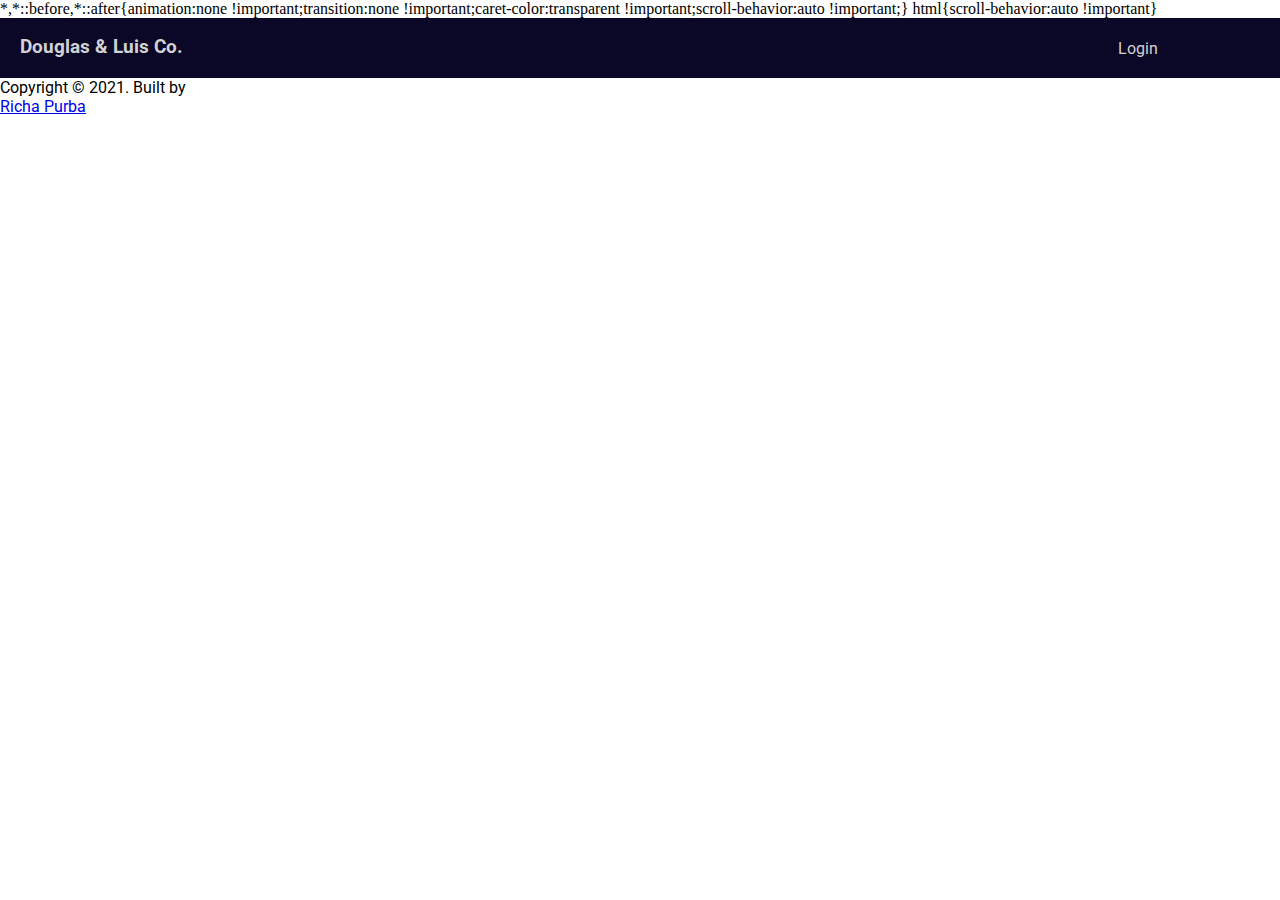
==== index.html @ 5c91d367 "Delete the font awesome icon link" ====
<!DOCTYPE html>
<html>
  <head>
    <meta charset="utf-8">
    <meta name="viewport" content="width=device-width">
	<link rel="preconnect" href="https://fonts.gstatic.com">
	<link href="https://fonts.googleapis.com/css2?family=Roboto:wght@500;900&display=swap" rel="stylesheet">
    <link href="style.css" rel="stylesheet" type="text/css" />
  </head>
  <body>
	  <!-- Header -->
	  <header>
			<h3>Douglas & Luis Co.</h3>
			<a class="menu" href="./login.html">Login</a>
	  </header>

	  <!-- Footer -->
	  <footer>
		  <p class="footer">Copyright © 2021. Built by <a href="https://richpurba.github.io">Richa Purba</a></p>
	  </footer>
    <script src="script.js"></script>
  </body>
</html>
---- style.css ----
* {
	padding: 0;
	margin: 0;
	display: block;
}
body {
	padding: 0;
	margin: 0;
	font-family: 'Roboto', sans-serif;
}
header {
	width: 100%;
	height: 60px;
	background-color: #0b0726;
	display: flex;
}
header h3 {
	color: #d2d2d4;
	margin-left: 20px;
	margin-top: 18px;
	flex: 0.9;
}
header a {
	color: #d2d2d4;
	text-decoration: none;
	margin-top: 21px;
	float: right;
}
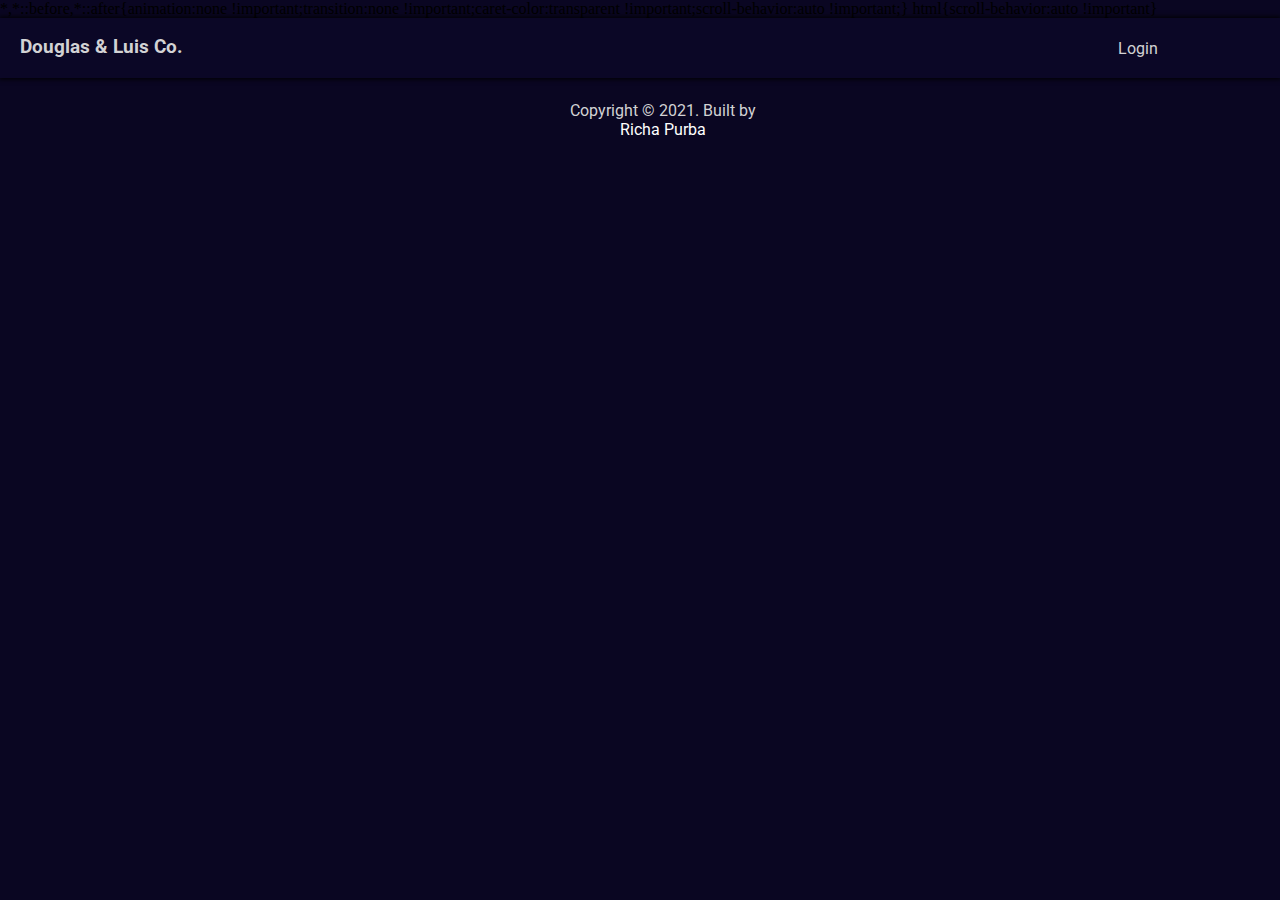
==== commit cc22a9f7: "Done with the simple footer section" ====
--- a/index.html
+++ b/index.html
@@ -16,7 +16,7 @@
 
 	  <!-- Footer -->
 	  <footer>
-		  <p class="footer">Copyright © 2021. Built by <a href="https://richpurba.github.io">Richa Purba</a></p>
+		  <p class="footer">Copyright © 2021. Built by <a href="https://richapurba.github.io" style="text-decoration: none; color: #fff;">Richa Purba</a></p>
 	  </footer>
     <script src="script.js"></script>
   </body>
--- a/style.css
+++ b/style.css
@@ -7,12 +7,16 @@
 	padding: 0;
 	margin: 0;
 	font-family: 'Roboto', sans-serif;
+	background-color: #0a0622;
+	width: 100%;
+	height: 100%;
 }
 header {
 	width: 100%;
 	height: 60px;
 	background-color: #0b0726;
 	display: flex;
+	box-shadow: 0px 0px 5px 1px rgb(0, 0, 0);
 }
 header h3 {
 	color: #d2d2d4;
@@ -25,4 +29,15 @@
 	text-decoration: none;
 	margin-top: 21px;
 	float: right;
+}
+footer {
+	margin: 23px;
+	width: 100%;
+	justify-content: center;
+}
+.footer {
+	align-items: center;
+	justify-content: center;
+	text-align: center;
+	color: #d2d2d4;
 }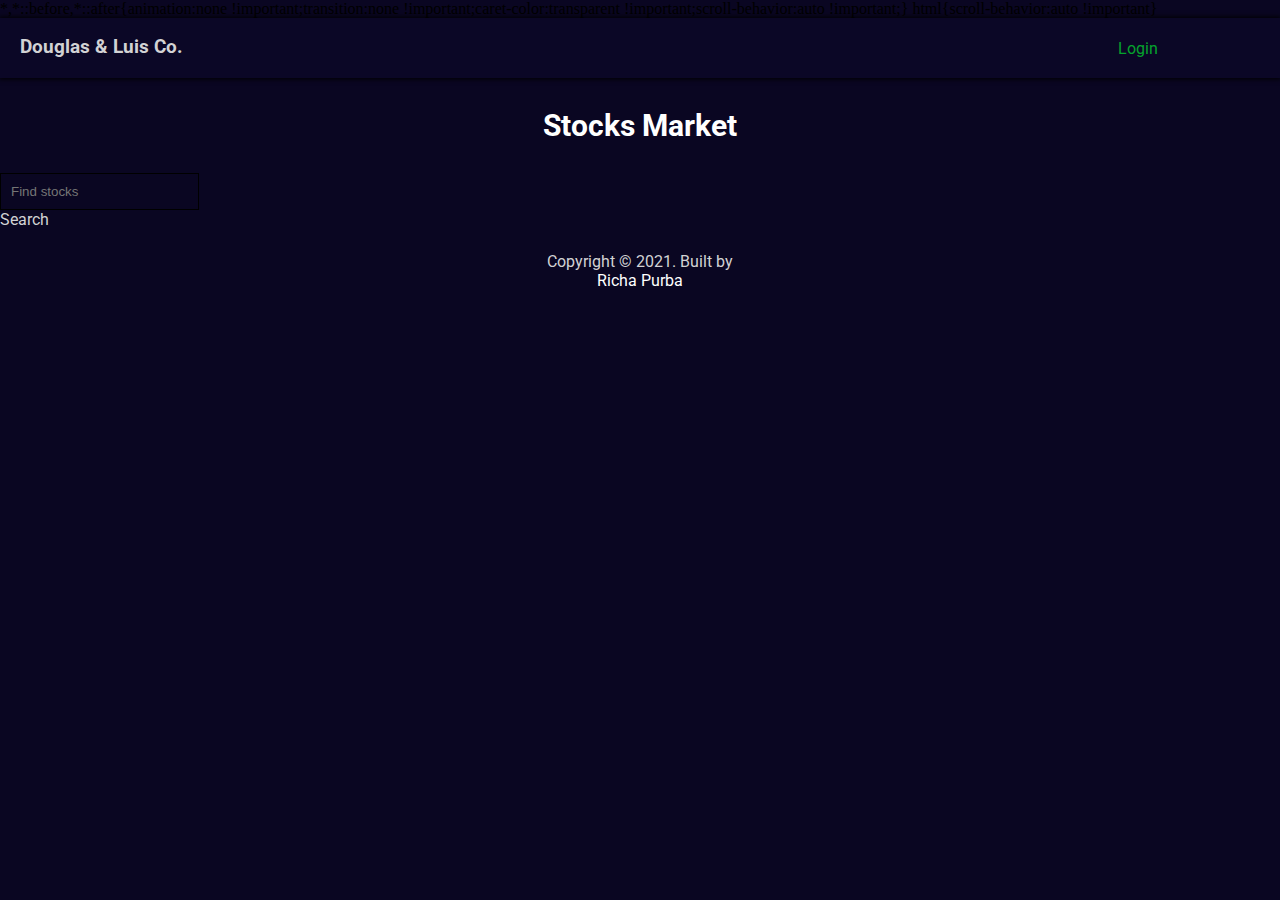
==== commit 6832d01c: "Add basic style for the upper content" ====
--- a/index.html
+++ b/index.html
@@ -14,6 +14,12 @@
 			<a class="menu" href="./login.html">Login</a>
 	  </header>
 
+	  <!-- Title and Search Stock Feature -->
+	  <section class="upper">
+		  <h1>Stocks Market</h1>
+		  <div class="search"><input type="text" placeholder="Find stocks"><p>Search</p></div>
+	  </section>
+
 	  <!-- Footer -->
 	  <footer>
 		  <p class="footer">Copyright © 2021. Built by <a href="https://richapurba.github.io" style="text-decoration: none; color: #fff;">Richa Purba</a></p>
--- a/style.css
+++ b/style.css
@@ -1,3 +1,4 @@
+/* General */
 * {
 	padding: 0;
 	margin: 0;
@@ -11,8 +12,13 @@
 	width: 100%;
 	height: 100%;
 }
+p {color: #d2d2d4;}
+
+/* Header */
 header {
-	width: 100%;
+	margin: 0;
+	padding: 0;
+	min-width: 100%;
 	height: 60px;
 	background-color: #0b0726;
 	display: flex;
@@ -25,18 +31,38 @@
 	flex: 0.9;
 }
 header a {
-	color: #d2d2d4;
+	color: #05a32d;
 	text-decoration: none;
 	margin-top: 21px;
 	float: right;
 }
+
+/* Title and Search Feature */
+h1 {
+	color: #fff;
+	text-align: center;
+	margin: 30px 0;
+	font-size: 30px;
+}
+.search {
+	display: inline;
+}
+.search > input {
+	background-color: transparent;
+	border: 1px solid #000000;
+	padding: 10px;
+}
+
+
+
+
+/* Footer */
 footer {
-	margin: 23px;
-	width: 100%;
+	margin: 23px 0;
+	min-width: 100%;
 	justify-content: center;
 }
 .footer {
-	align-items: center;
 	justify-content: center;
 	text-align: center;
 	color: #d2d2d4;
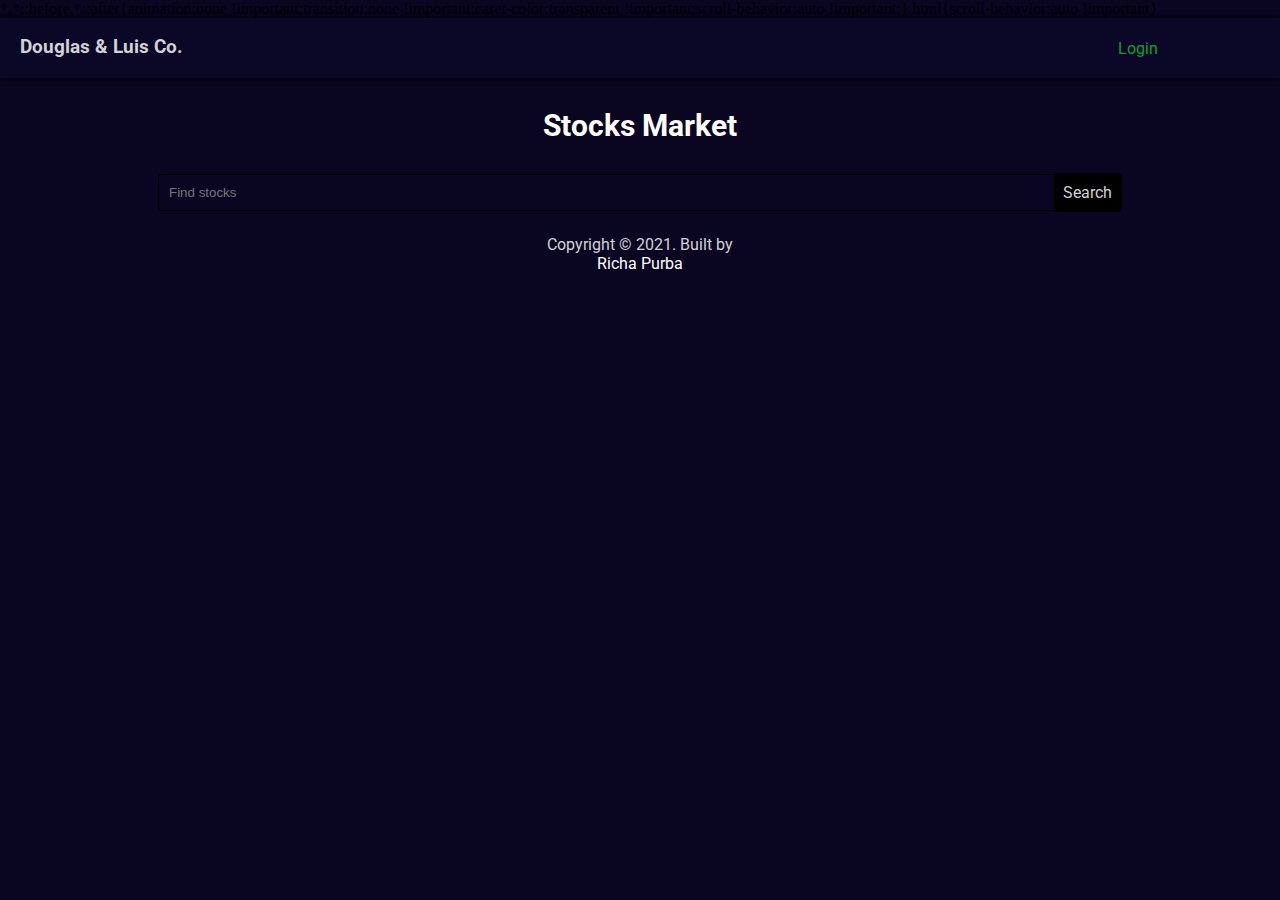
==== commit c6a945e0: "Done with the search box UI" ====
--- a/index.html
+++ b/index.html
@@ -17,7 +17,7 @@
 	  <!-- Title and Search Stock Feature -->
 	  <section class="upper">
 		  <h1>Stocks Market</h1>
-		  <div class="search"><input type="text" placeholder="Find stocks"><p>Search</p></div>
+		  <div class="search"><input type="search" placeholder="Find stocks"><p>Search</p></div>
 	  </section>
 
 	  <!-- Footer -->
--- a/style.css
+++ b/style.css
@@ -35,7 +35,9 @@
 	text-decoration: none;
 	margin-top: 21px;
 	float: right;
+	transition: 0.5s;
 }
+header a:hover {color: #fff;}
 
 /* Title and Search Feature */
 h1 {
@@ -45,14 +47,41 @@
 	font-size: 30px;
 }
 .search {
-	display: inline;
+	display: inline-flex;
+	width: 100%;
+	align-items: center;
+	text-align: center;
+	justify-content: center;
 }
 .search > input {
 	background-color: transparent;
 	border: 1px solid #000000;
+	border-right: none;
 	padding: 10px;
+	border-top-left-radius: 4px;
+	border-bottom-left-radius: 4px;
+	width: 70%;
 }
-
+.search input[type="search"]:active,
+.search input[type="search"]:focus {
+    color: #d2d2d4;
+}
+.search > p {
+	float: right;
+	border: 1px solid #000000;
+	border-left: none;
+	border-top-right-radius: 4px;
+	border-bottom-right-radius: 4px;
+	padding: 9px;
+	background-color: #000000;
+	cursor: pointer;
+	transition: 0.5s;
+}
+.search p:hover {
+	color: #fff;
+	background-color: #05a32d;
+	border: 1px solid #05a32d;
+}
 
 
 
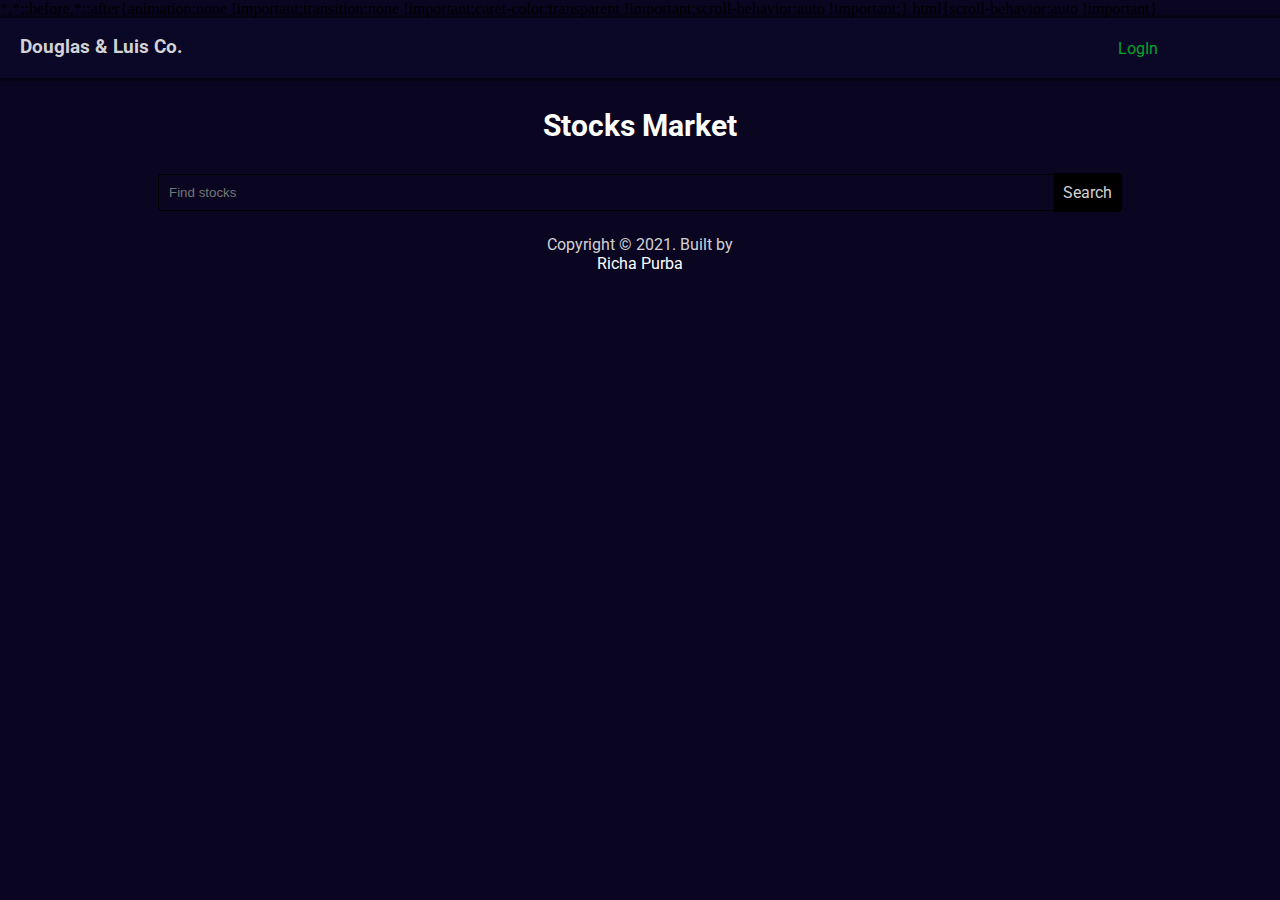
==== commit 14c3d44a: "Create the basic style for the sign up form" ====
--- a/index.html
+++ b/index.html
@@ -11,7 +11,7 @@
 	  <!-- Header -->
 	  <header>
 			<h3>Douglas & Luis Co.</h3>
-			<a class="menu" href="./login.html">Login</a>
+			<a class="menu" href="./login.html">LogIn</a>
 	  </header>
 
 	  <!-- Title and Search Stock Feature -->
--- a/style.css
+++ b/style.css
@@ -13,6 +13,19 @@
 	height: 100%;
 }
 p {color: #d2d2d4;}
+input {
+	background-color: transparent;
+	border: 1px solid #000000;
+	border-right: none;
+	padding: 10px;
+	border-top-left-radius: 4px;
+	border-bottom-left-radius: 4px;
+	width: 70%;
+}
+input:active,
+input:focus {
+    color: #d2d2d4;
+}
 
 /* Header */
 header {
@@ -53,19 +66,6 @@
 	text-align: center;
 	justify-content: center;
 }
-.search > input {
-	background-color: transparent;
-	border: 1px solid #000000;
-	border-right: none;
-	padding: 10px;
-	border-top-left-radius: 4px;
-	border-bottom-left-radius: 4px;
-	width: 70%;
-}
-.search input[type="search"]:active,
-.search input[type="search"]:focus {
-    color: #d2d2d4;
-}
 .search > p {
 	float: right;
 	border: 1px solid #000000;
@@ -83,8 +83,61 @@
 	border: 1px solid #05a32d;
 }
 
-
-
+/* LOGIN PAGE */
+/* Login Form */
+#signin,
+#signup {
+	align-items: center;
+	justify-content: center;
+	border: 1px solid #000000;
+	width: 50%;
+	padding: 40px;
+	
+	margin-left: 21%;
+	box-shadow: 0px 0px 5px 1px rgb(0, 0, 0);
+	border-radius: 4px;
+	margin-top: 40px;
+	margin-bottom: 120px;
+}
+label {
+	color: #d2d2d4;
+}
+.form label,
+.explain,
+.btn {
+	margin: 18px 20px;
+}
+.form__input {
+	border: 1px solid #000000;
+	border-radius: 4px;
+	width: 80%;
+	margin: 0 20px;
+}
+.signup {
+	text-decoration: none;
+	color: #05a32d;
+	transition: 0.5s;
+}
+.signup:hover {
+	text-decoration: underline;
+}
+.btn {
+	cursor: pointer;
+	padding: 10px;
+	width: 80px;
+	background-color: #05a32d;
+	color: #000000;
+	border-radius: 4px;
+	justify-content: center;
+	text-align: center;
+	border: 1px solid #05a32d;
+	transition: 0.5s;
+}
+.btn:hover {
+	background-color: transparent;
+	border: 1px solid #000000;
+	color: #d2d2d4;
+}
 /* Footer */
 footer {
 	margin: 23px 0;
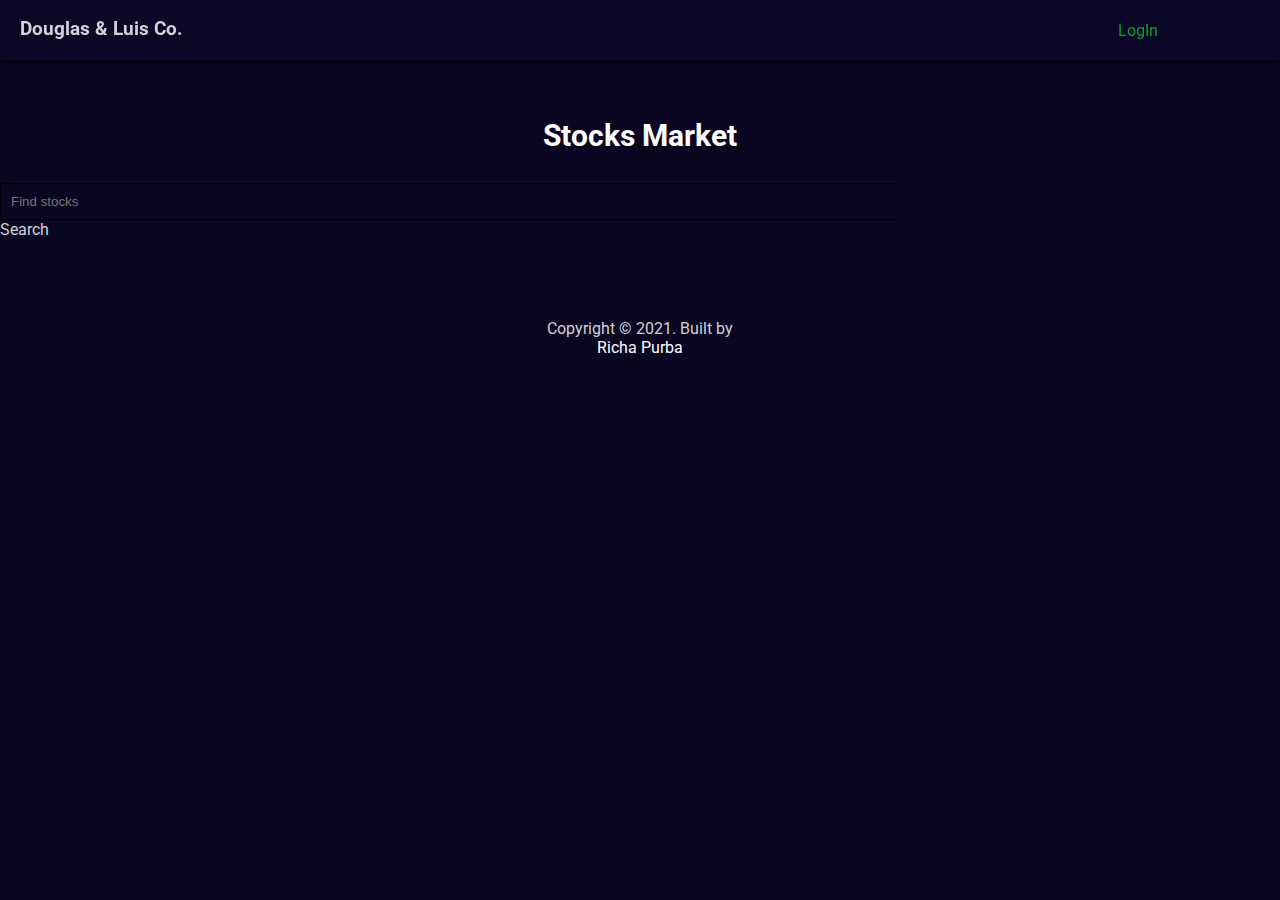
==== commit 5ca78b52: "Embeded the graph and aadd the README.md" ====
--- a/index.html
+++ b/index.html
@@ -6,6 +6,7 @@
 	<link rel="preconnect" href="https://fonts.gstatic.com">
 	<link href="https://fonts.googleapis.com/css2?family=Roboto:wght@500;900&display=swap" rel="stylesheet">
     <link href="style.css" rel="stylesheet" type="text/css" />
+	<script type="text/javascript" src="https://s3.tradingview.com/tv.js"></script>
   </head>
   <body>
 	  <!-- Header -->
@@ -17,8 +18,16 @@
 	  <!-- Title and Search Stock Feature -->
 	  <section class="upper">
 		  <h1>Stocks Market</h1>
-		  <div class="search"><input type="search" placeholder="Find stocks"><p>Search</p></div>
+		  <div id="search"><input type="search" placeholder="Find stocks" id="txt_search"><p>Search</p></div>
 	  </section>
+
+	  <!-- Chart -->
+	  <br><br><br>
+		<div class="tradingview-widget-container" id="tv__chart"></div>
+		<!-- <div id="tradingview_6ad5c"></div>
+		<div class="tradingview-widget-copyright"><a href="https://uk.tradingview.com/symbols/NASDAQ-AAPL/" rel="noopener" target="_blank"><span class="blue-text">AAPL Chart</span></a> by TradingView</div>
+		</div>
+		 -->
 
 	  <!-- Footer -->
 	  <footer>
--- a/style.css
+++ b/style.css
@@ -29,6 +29,7 @@
 
 /* Header */
 header {
+	top: 0;
 	margin: 0;
 	padding: 0;
 	min-width: 100%;
@@ -36,6 +37,8 @@
 	background-color: #0b0726;
 	display: flex;
 	box-shadow: 0px 0px 5px 1px rgb(0, 0, 0);
+	position: fixed;
+	z-index: 10000;
 }
 header h3 {
 	color: #d2d2d4;
@@ -56,7 +59,7 @@
 h1 {
 	color: #fff;
 	text-align: center;
-	margin: 30px 0;
+	margin: 100px 0 30px 0;
 	font-size: 30px;
 }
 .search {
@@ -90,10 +93,10 @@
 	align-items: center;
 	justify-content: center;
 	border: 1px solid #000000;
-	width: 50%;
+	width: 40%;
 	padding: 40px;
 	
-	margin-left: 21%;
+	margin: auto;
 	box-shadow: 0px 0px 5px 1px rgb(0, 0, 0);
 	border-radius: 4px;
 	margin-top: 40px;
@@ -101,17 +104,18 @@
 }
 label {
 	color: #d2d2d4;
+	font-size: 13px;
 }
 .form label,
 .explain,
-.btn {
-	margin: 18px 20px;
+.btn,
+.form__input {
+	margin: 18px 8%;
 }
 .form__input {
 	border: 1px solid #000000;
 	border-radius: 4px;
 	width: 80%;
-	margin: 0 20px;
 }
 .signup {
 	text-decoration: none;
@@ -138,6 +142,7 @@
 	border: 1px solid #000000;
 	color: #d2d2d4;
 }
+
 /* Footer */
 footer {
 	margin: 23px 0;
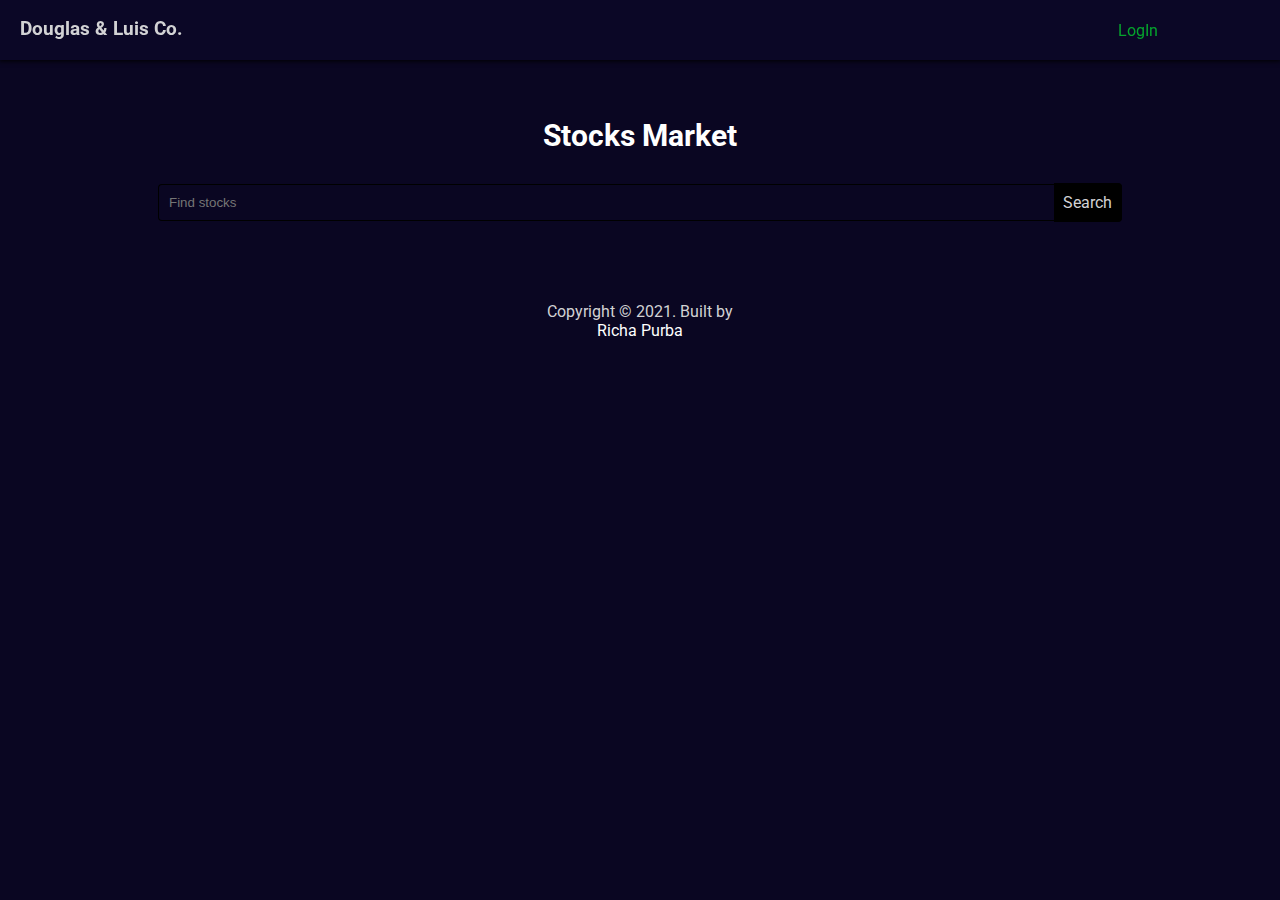
==== commit f3b3cc9b: "Delete unnecessary comments and update README.md" ====
--- a/index.html
+++ b/index.html
@@ -18,16 +18,12 @@
 	  <!-- Title and Search Stock Feature -->
 	  <section class="upper">
 		  <h1>Stocks Market</h1>
-		  <div id="search"><input type="search" placeholder="Find stocks" id="txt_search"><p>Search</p></div>
+		  <div id="search" class="search"><input type="search" placeholder="Find stocks" id="txt_search"><p>Search</p></div>
 	  </section>
 
 	  <!-- Chart -->
 	  <br><br><br>
 		<div class="tradingview-widget-container" id="tv__chart"></div>
-		<!-- <div id="tradingview_6ad5c"></div>
-		<div class="tradingview-widget-copyright"><a href="https://uk.tradingview.com/symbols/NASDAQ-AAPL/" rel="noopener" target="_blank"><span class="blue-text">AAPL Chart</span></a> by TradingView</div>
-		</div>
-		 -->
 
 	  <!-- Footer -->
 	  <footer>
